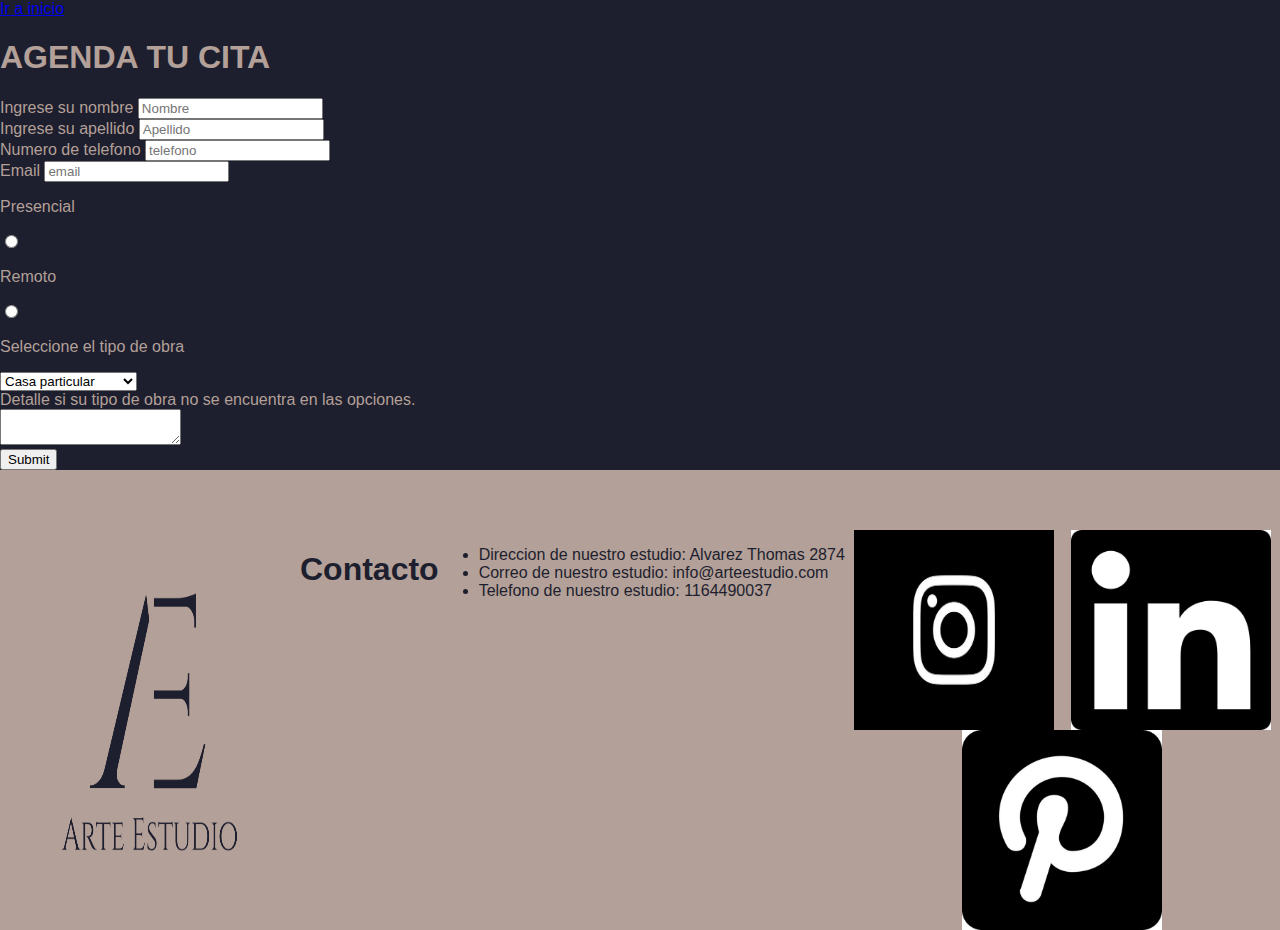
==== contacto.html @ 2a23debf "Primer commit" ====
<!DOCTYPE html>
<html lang="en">
<head>
	<meta charset="UTF-8">
	<meta name="viewport" content="width=device-width, initial-scale=1.0">

	<link rel="preconnect" href="https://fonts.googleapis.com">
	<link rel="preconnect" href="https://fonts.gstatic.com" crossorigin>
	<link href="https://fonts.googleapis.com/css2?family=Bebas+Neue&family=Oswald:wght@400;700&display=swap" rel="stylesheet">


	<link rel="stylesheet" href="css/estilos.css"/>




	<title>Contacto</title>
</head>
<body>
	<section class="formulario_contacto">
	<a href="index.html">Ir a inicio </a>
	<h1>AGENDA TU CITA</h1>
	<!-- INICIO DE FORMULARIO -->
	<form action="gracias.html">
			<div>	
				<label>
					Ingrese su nombre
					<input type="text" placeholder="Nombre" />
				</label>
			</div>
			<div>
				<label>
					Ingrese su apellido
					<input type="text" placeholder="Apellido" />
				</label>
			</div>
			<div>	
				<label>
					Numero de telefono
					<input type="text" placeholder="telefono" />
				</label>
			</div>	
			<div>	
				<label>
					Email
				<input type="text" placeholder="email" />
				</label>
			</div>
			<div>
				<p> Presencial </p> <input type="radio" name="opcion"/> 
				<p> Remoto </p> <input type="radio" name="opcion"/> 
			</div>
			<p>Seleccione el tipo de obra</p>
			<div>
				<select>
					<option> Casa particular</option>
					<option> Consultorio medico</option>
					<option> Local comercial</option>
					<option> Oficina</option>
					<option> Otro a detallar</option>
				</select>
			</div>
			<div>
				<label> Detalle si su tipo de obra no se encuentra en las opciones.
					<div>
						<textarea ></textarea>
					</div>
				</label>
			</div>
			<div>
				<input type="submit"/>
			</div> 


	</form>
	</section>

	<!--FIN DE FORMULARIO-->
	<footer class="pie">

		<img src="logos/logo_arte_estudio_azul.png" alt="logo" title="logo"  width="300" />	
		<h1> Contacto </h1>
		<ul>
			<li> Direccion de nuestro estudio: Alvarez Thomas 2874 </li>
			<li> Correo de nuestro estudio: info@arteestudio.com </li>
			<li> Telefono de nuestro estudio: 1164490037 </li>
		</ul>

<div class="redes">		
	 <img class="insta" src="logos/insta.png" width="200" height="200" >
	 <img class="linkedin" src="logos/linkedin.png" width="200" height="200">
	 <img class="pinterest" src="logos/pinterest.png" width="200" height="200">
</div>
	



</footer>





</body>
</html>
---- css/estilos.css ----
html,
body {
	margin: 0;
	padding: 0;
	background-color: #1d1e2e;
	color: #b3a098;
	
}

body {
	font-family: 'Roboto Condensed', sans-serif;
	font-weight: 400;
}

.contenedor {
	width: 100%;
	max-width: 1200px;
	margin: auto;
}



.menu {
	background-image: linear-gradient(to right, #b3a098 0%, #1d1e2e 80%);
	background-color: #b3a098;
	padding-top: 5px;
	padding-bottom: 5px;
	display:flex;
	width: 100%;

}

.menu li{
	display: inline-block;
	
}

.menu_section  {
	display: flex;
	text-decoration: none;
	width: 100%;	
	margin-left: 0%;
}

.menu_bar li a{
	display: flex;
	text-decoration: none;
	color: #1d1e2e;
	margin-right: 20px;
	padding: 2px;
	width: 100%;
}

.menu_bar li a:hover{
	background-color: #1d1e2e;
	color: #b3a098;
	width: 100%;
}




.slider{
	width: 100%;
	margin: auto;
	overflow: hidden;
}

.slider ul {
	display: flex;
	padding: 0;
	width: 300%;
	animation: cambio 20s infinite;
	animation-direction: alternate;
	animation-timing-function: ease-in;
}

.slider li {
	width: 100%;
	list-style: none;
}

.slider img {
	width: 100%;
}

@keyframes cambio {
	0% {margin-left: 0;}
	20% {margin-left: 0;}

	25% {margin-left: -100%;}
	45% {margin-left: -100%;}

	50% {margin-left: -200%;}
	100% {margin-left: -200%;}
}





.nosotros {
	background-color: #1d1e2e;
	font-size: 20px;
	display: flex;
	flex: 1;
	flex-wrap: nowrap;
	width: 100%;
	column-gap: 80px;
	margin-bottom: 10%;
}
.nosotros_titulo {
	width: 100%;
	display: flex;
	flex: 1;
	flex-wrap: wrap;
}

.nosotros_titulo h1 {
	width: 100%;
	display: flex;
	flex: 1;
	font-size: 100px;
}

.nosotros img {
	display: flex;
	flex: 1;

}
.cuadro-nosotros{
	background-color: #b3a098;
	color: #1d1e2e;
	padding-right: 160px;
}




.proyectos {
	width: 90%;
	margin: auto;
	margin-top: 100px;
	display: grid;
	grid-template-columns: 1fr 2fr;
	grid-template-rows: 200px 200px 200px 200px;
	grid-template-areas: "proyectouno proyectouno"
						"proyectodos proyectotres"
						"proyectodos proyectocuatro"
							"proyectocinco proyectocinco";

}

.proyectos > div {
	display: flex;
	align-items: stretch;
	background-color: #1d1e2e;
}

.proyectos a {
	width: 100%;
	display: flex;
	align-items: center;
	justify-content: center;
	background-repeat: no-repeat;
	background-size: cover;
	transition: all 0.5s ease-in;
}
.proyectos a:hover {
	opacity: 0.5;
}

.proyectouno {
	grid-area: proyectouno;
}
.proyectouno a {
	background-image: url(../logos/proyectouno.png);
}

.proyectodos {
	grid-area: proyectodos;
}
.proyectodos a {
	background-image: url(../logos/proyectodos.png);
}

.proyectotres {
	grid-area: proyectotres;
}
.proyectotres a {
	background-image: url(../logos/proyectotres.png);
}

.proyectocuatro {
	grid-area: proyectocuatro;
}
.proyectocuatro a {
	background-image: url(../logos/proyectocuatro.png);
}

.proyectocinco {
	grid-area: proyectocinco;
}
.proyectocinco a {
	background-image: url(../logos/proyectocinco.png);
}





.premios {
	display: flex;
	flex-wrap: wrap;
	margin-bottom: 250px;
	justify-content: space-between;
	width: 100%;
}

.premios h1 {
	font-size: 70px;
	width: 100%;
	text-align: center;
}




.pie {
	width: 100%;
	background-color: #b3a098;
	color: #1d1e2e;
	display: flex;
	flex-wrap: wrap;
	padding-top: 60px;
	align-items: center;
}
	
.pie,
.logo-pie,
.redes,
.pie_contacto {
	display: flex;
	flex-wrap: wrap;
	flex: 1;
	justify-content: space-around;
	align-items: stretch;
}

.pie_contacto {
	width: 100%;
	display: flex;
	flex-wrap: wrap;
	
}

.redes a {
	text-decoration: none;
	color: #1d1e2e;
	font-size: 80px;
	vertical-align: middle;
	margin-top: 50px;

}
.redes a:hover {
	transform: scale(1.5);
	transition: all 0.3s ease-in;
	
}


.logo-pie img {
	width: 100%;
}



@media (max-width: 480px) {
	.nosotros {
		flex-wrap: wrap;
	}
}
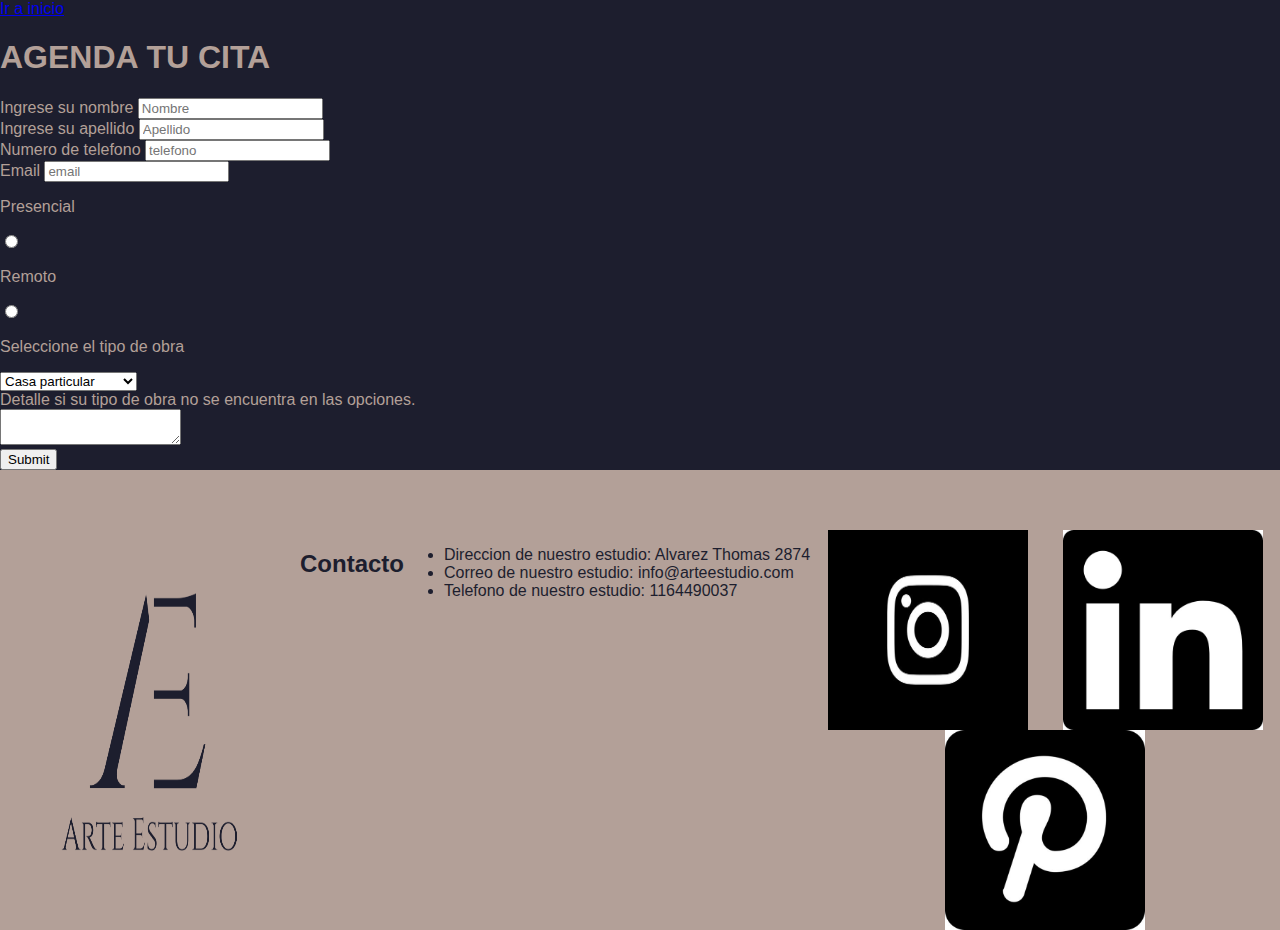
==== commit 2b3f7f42: "Agregando SEO al proyecto" ====
--- a/contacto.html
+++ b/contacto.html
@@ -3,13 +3,15 @@
 <head>
 	<meta charset="UTF-8">
 	<meta name="viewport" content="width=device-width, initial-scale=1.0">
+	<meta name="keywords" content="arquitectura, disign, remodelacion"/>
+	<meta name="description" content="Un estudio de arquitectura donde atendemos tu consulta con el mejor estilo de decoracion"/>
 
 	<link rel="preconnect" href="https://fonts.googleapis.com">
 	<link rel="preconnect" href="https://fonts.gstatic.com" crossorigin>
 	<link href="https://fonts.googleapis.com/css2?family=Bebas+Neue&family=Oswald:wght@400;700&display=swap" rel="stylesheet">
 
 
-	<link rel="stylesheet" href="css/estilos.css"/>
+	<link rel="stylesheet" href="css/styles.css"/>
 
 
 
@@ -79,7 +81,7 @@
 	<footer class="pie">
 
 		<img src="logos/logo_arte_estudio_azul.png" alt="logo" title="logo"  width="300" />	
-		<h1> Contacto </h1>
+		<h2> Contacto </h2>
 		<ul>
 			<li> Direccion de nuestro estudio: Alvarez Thomas 2874 </li>
 			<li> Correo de nuestro estudio: info@arteestudio.com </li>
--- a/css/styles.css
+++ b/css/styles.css
@@ -0,0 +1,212 @@
+html,
+body {
+  margin: 0;
+  padding: 0;
+  background-color: #1d1e2e;
+  color: #b3a098; }
+
+body {
+  font-family: 'Roboto Condensed', sans-serif;
+  font-weight: 400; }
+
+.contenedor {
+  width: 100%;
+  max-width: 1200px;
+  margin: auto; }
+
+.menu {
+  background-image: linear-gradient(to right, #b3a098 0%, #1d1e2e 80%);
+  background-color: #b3a098;
+  padding-top: 5px;
+  padding-bottom: 5px;
+  display: flex;
+  width: 100%; }
+  .menu li {
+    display: inline-block; }
+
+.menu_section {
+  display: flex;
+  text-decoration: none;
+  width: 100%;
+  margin-left: 0%; }
+
+.menu_bar li a {
+  display: flex;
+  text-decoration: none;
+  color: #1d1e2e;
+  margin-right: 20px;
+  padding: 2px;
+  width: 100%; }
+
+.menu_bar:hover {
+  background-color: #1d1e2e;
+  color: #b3a098;
+  width: 100%; }
+
+.slider {
+  width: 100%;
+  margin: auto;
+  overflow: hidden; }
+  .slider ul {
+    display: flex;
+    padding: 0;
+    width: 300%;
+    animation: cambio 20s infinite;
+    animation-direction: alternate;
+    animation-timing-function: ease-in; }
+  .slider li {
+    width: 100%;
+    list-style: none; }
+  .slider img {
+    width: 100%; }
+
+@keyframes cambio {
+  0% {
+    margin-left: 0; }
+  20% {
+    margin-left: 0; }
+  25% {
+    margin-left: -100%; }
+  45% {
+    margin-left: -100%; }
+  50% {
+    margin-left: -200%; }
+  100% {
+    margin-left: -200%; } }
+
+.nosotros {
+  background-color: #1d1e2e;
+  font-size: 20px;
+  display: flex;
+  flex: 1;
+  flex-wrap: nowrap;
+  width: 100%;
+  column-gap: 80px;
+  margin-bottom: 10%; }
+  .nosotros img {
+    display: flex;
+    flex: 1; }
+
+.nosotros_titulo {
+  width: 100%;
+  display: flex;
+  flex: 1;
+  flex-wrap: wrap; }
+  .nosotros_titulo h1 {
+    width: 100%;
+    display: flex;
+    flex: 1;
+    font-size: 100px; }
+
+.cuadro-nosotros {
+  background-color: #b3a098;
+  color: #1d1e2e;
+  padding-right: 160px; }
+
+.proyectos {
+  width: 90%;
+  margin: auto;
+  margin-top: 100px;
+  display: grid;
+  grid-template-columns: 1fr 2fr;
+  grid-template-rows: 200px 200px 200px 200px;
+  grid-template-areas: "proyectouno proyectouno"+ "proyectodos proyectotres"+ "proyectodos proyectocuatro"+ "proyectocinco proyectocinco"; }
+  .proyectos > div {
+    display: flex;
+    align-items: stretch;
+    background-color: #1d1e2e; }
+  .proyectos a {
+    width: 100%;
+    display: flex;
+    align-items: center;
+    justify-content: center;
+    background-repeat: no-repeat;
+    background-size: cover;
+    transition: all 0.5s ease-in; }
+    .proyectos a:hover {
+      opacity: 0.5; }
+
+.proyectouno {
+  grid-area: proyectouno; }
+
+.proyectouno a {
+  background-image: url(../logos/proyectouno.png); }
+
+.proyectodos {
+  grid-area: proyectodos; }
+
+.proyectodos a {
+  background-image: url(../logos/proyectodos.png); }
+
+.proyectotres {
+  grid-area: proyectotres; }
+
+.proyectotres a {
+  background-image: url(../logos/proyectotres.png); }
+
+.proyectocuatro {
+  grid-area: proyectocuatro; }
+
+.proyectocuatro a {
+  background-image: url(../logos/proyectocuatro.png); }
+
+.proyectocinco {
+  grid-area: proyectocinco; }
+
+.proyectocinco a {
+  background-image: url(../logos/proyectocinco.png); }
+
+.premios {
+  display: flex;
+  flex-wrap: wrap;
+  margin-bottom: 250px;
+  justify-content: space-between;
+  width: 100%; }
+  .premios h1 {
+    font-size: 70px;
+    width: 100%;
+    text-align: center; }
+
+.pie {
+  width: 100%;
+  background-color: #b3a098;
+  color: #1d1e2e;
+  display: flex;
+  flex-wrap: wrap;
+  padding-top: 60px;
+  align-items: center; }
+
+.pie,
+.logo-pie,
+.redes,
+.pie_contacto {
+  display: flex;
+  flex-wrap: wrap;
+  flex: 1;
+  justify-content: space-around;
+  align-items: stretch; }
+
+.pie_contacto {
+  width: 100%;
+  display: flex;
+  flex-wrap: wrap; }
+
+.redes a {
+  text-decoration: none;
+  color: #1d1e2e;
+  font-size: 80px;
+  vertical-align: middle;
+  margin-top: 50px; }
+  .redes a :hover {
+    transform: scale(1.5);
+    transition: all 0.3s ease-in; }
+
+.logo-pie img {
+  width: 100%; }
+
+@media (max-width: 480px) {
+  .nosotros {
+    flex-wrap: wrap; } }
